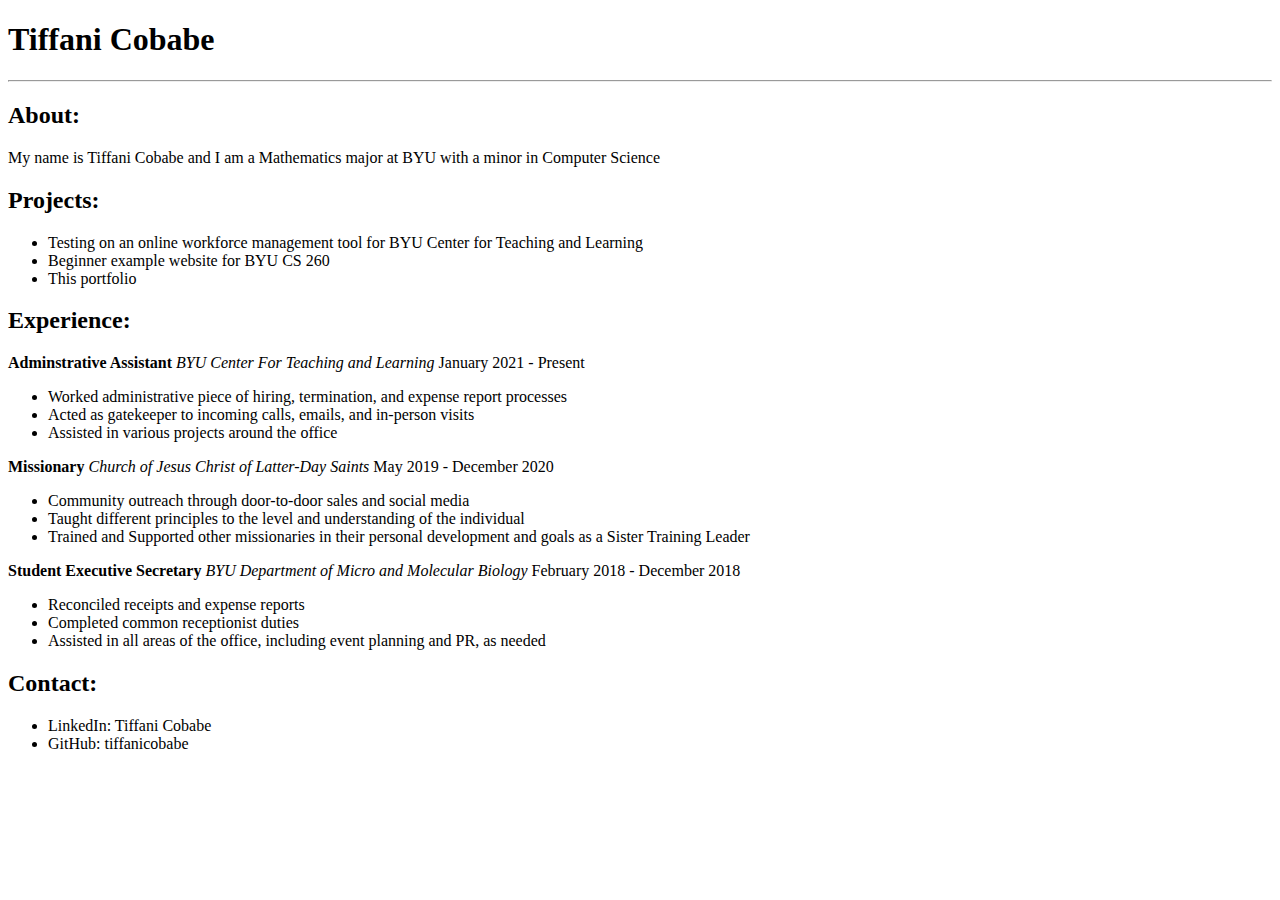
==== index.html @ 6058f144 "First commit" ====
<!DOCTYPE html>
<html>
<head>
	<title> This is my portfolio</title>
</head>
<body>
	<h1>Tiffani Cobabe</h1>
	<hr/>
	<h2>About:</h2>
<p> My name is Tiffani Cobabe and I am a Mathematics major at BYU with a minor in Computer Science</p>

	<h2>Projects:</h2>
<ul>
	<li>Testing on an online workforce management tool for BYU Center for Teaching and Learning</li>
	<li>Beginner example website for BYU CS 260</li>
	<li>This portfolio</li>
</ul>

	<h2>Experience:</h2>

<p> <strong> Adminstrative Assistant </strong><em> BYU Center For Teaching and Learning </em> January 2021 - Present
</br> <ul>
	<li>Worked administrative piece of hiring, termination, and expense report processes</li>
	<li>Acted as gatekeeper to incoming calls, emails, and in-person visits</li>
	<li>Assisted in various projects around the office</li>
</ul>
</p>

<p><strong> Missionary </strong><em> Church of Jesus Christ of Latter-Day Saints </em> May 2019 - December 2020
</br><ul>
	<li>Community outreach through door-to-door sales and social media</li>
	<li>Taught different principles to the level and understanding of the individual</li>
	<li>Trained and Supported other missionaries in their personal development and goals as a Sister Training Leader</li>
</ul>
</p>

<p> <strong> Student Executive Secretary </strong><em> BYU Department of Micro and Molecular Biology </em> February 2018 - December 2018
</br><ul>
	<li>Reconciled receipts and expense reports</li>
	<li>Completed common receptionist duties</li>
	<li>Assisted in all areas of the office, including event planning and PR, as needed</li>
</ul>
</p>

	<h2>Contact:</h2>

<ul>
	<li>LinkedIn: Tiffani Cobabe</li>
	<li>GitHub: tiffanicobabe</li>
</ul>
</body>

</html>
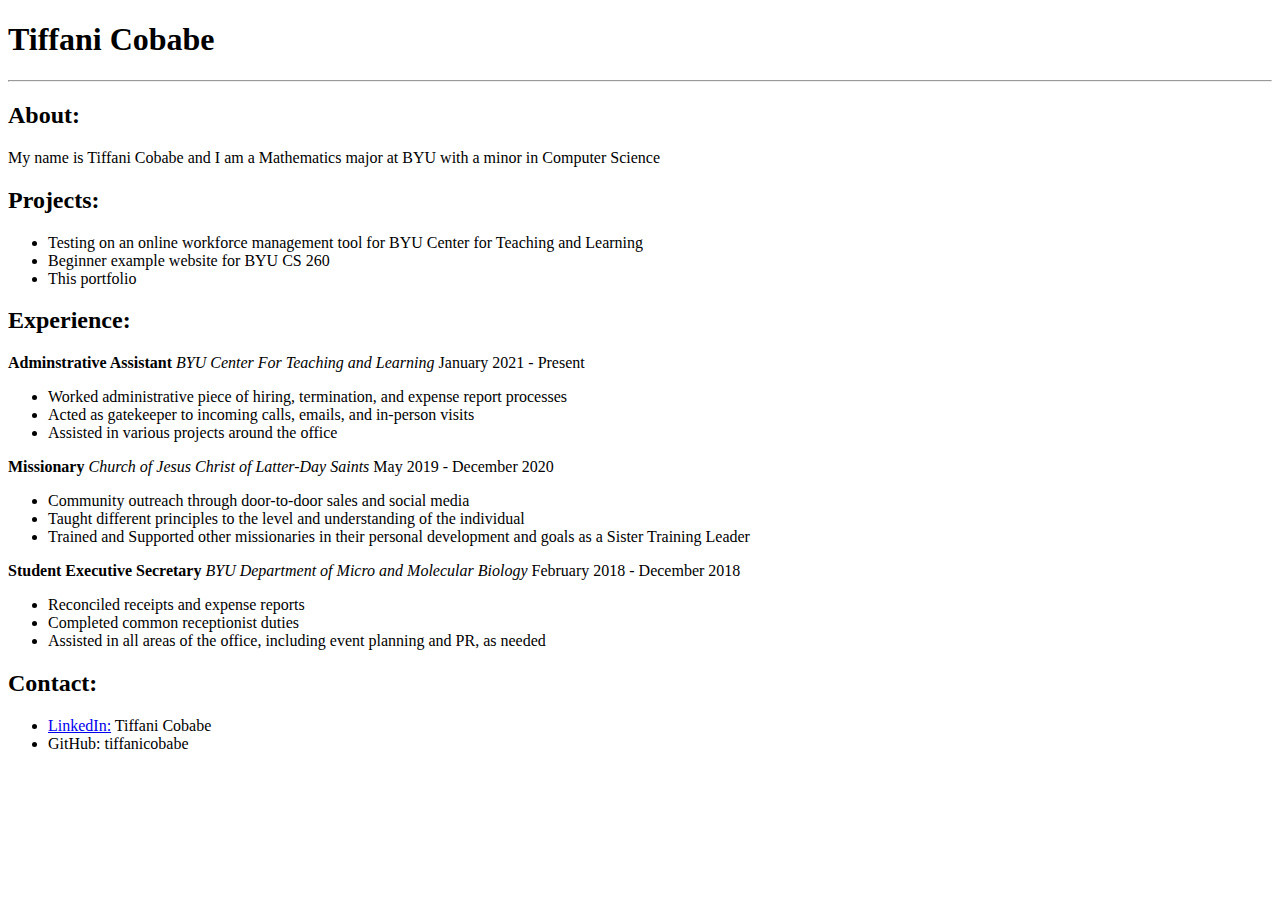
==== commit 57bd11d2: "Added link" ====
--- a/index.html
+++ b/index.html
@@ -45,7 +45,7 @@
 	<h2>Contact:</h2>
 
 <ul>
-	<li>LinkedIn: Tiffani Cobabe</li>
+	<li><a href='linkedin.com/in/tiffani-cobabe-960451211'>LinkedIn:</a> Tiffani Cobabe</li>
 	<li>GitHub: tiffanicobabe</li>
 </ul>
 </body>
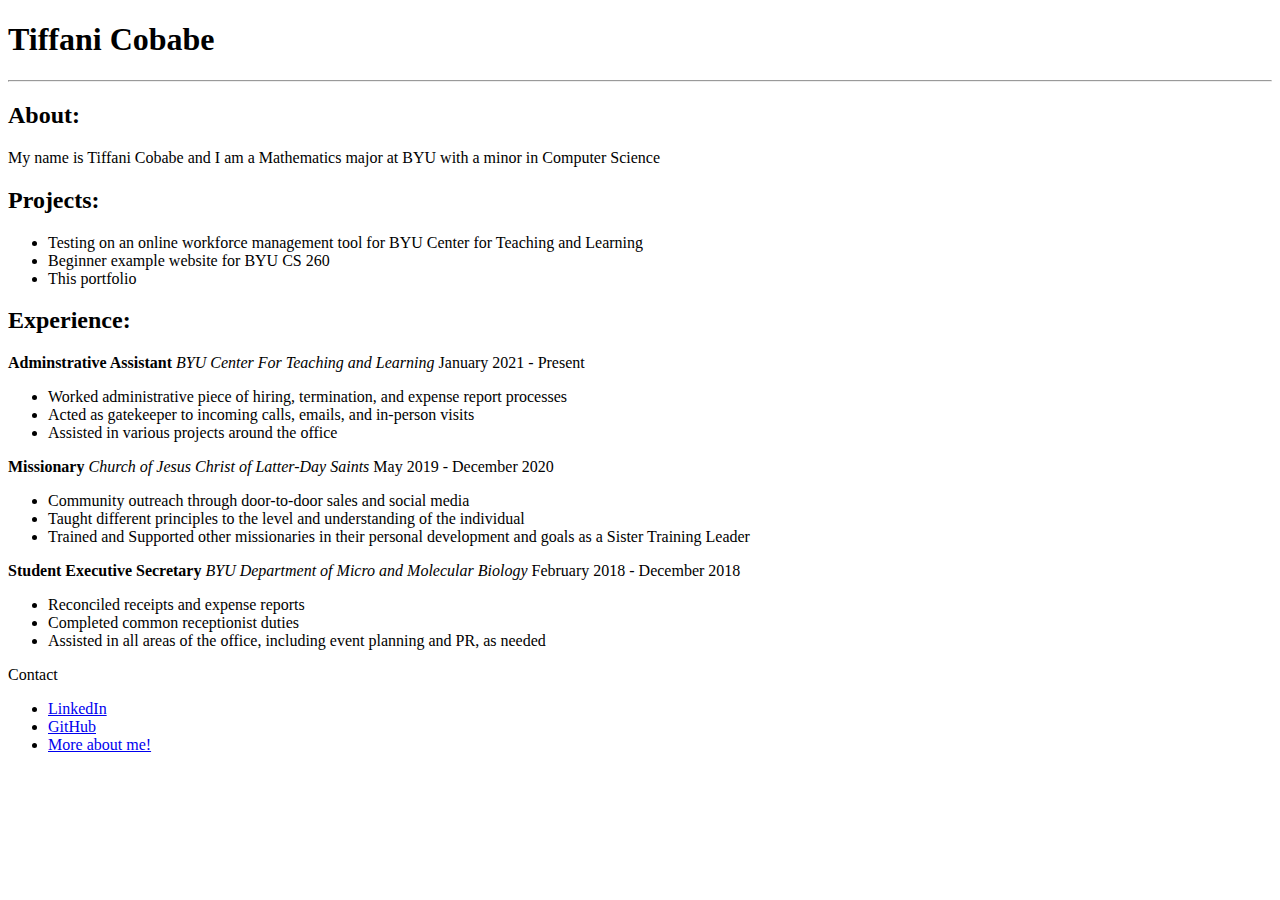
==== commit 6281b29c: "Added style" ====
--- a/index.html
+++ b/index.html
@@ -1,6 +1,7 @@
 <!DOCTYPE html>
 <html>
 <head>
+	<link rel='stylesheet' href='style.css'/>
 	<title> This is my portfolio</title>
 </head>
 <body>
@@ -42,12 +43,14 @@
 </ul>
 </p>
 
-	<h2>Contact:</h2>
+<div class='button'>Contact</div>
 
-<ul>
-	<li><a href='linkedin.com/in/tiffani-cobabe-960451211'>LinkedIn:</a> Tiffani Cobabe</li>
-	<li>GitHub: tiffanicobabe</li>
+<ul id='navigation'>
+	<li class='navlist'><a href='linkedin.com/in/tiffani-cobabe-960451211'>LinkedIn</a></li>
+	<li class='navlist'><a href='github.com/tiffanicobabe'>GitHub</a></li>
+	<li class='navlist'><a href='about.html'>More about me!</a></li>
 </ul>
+
 </body>
 
 </html>
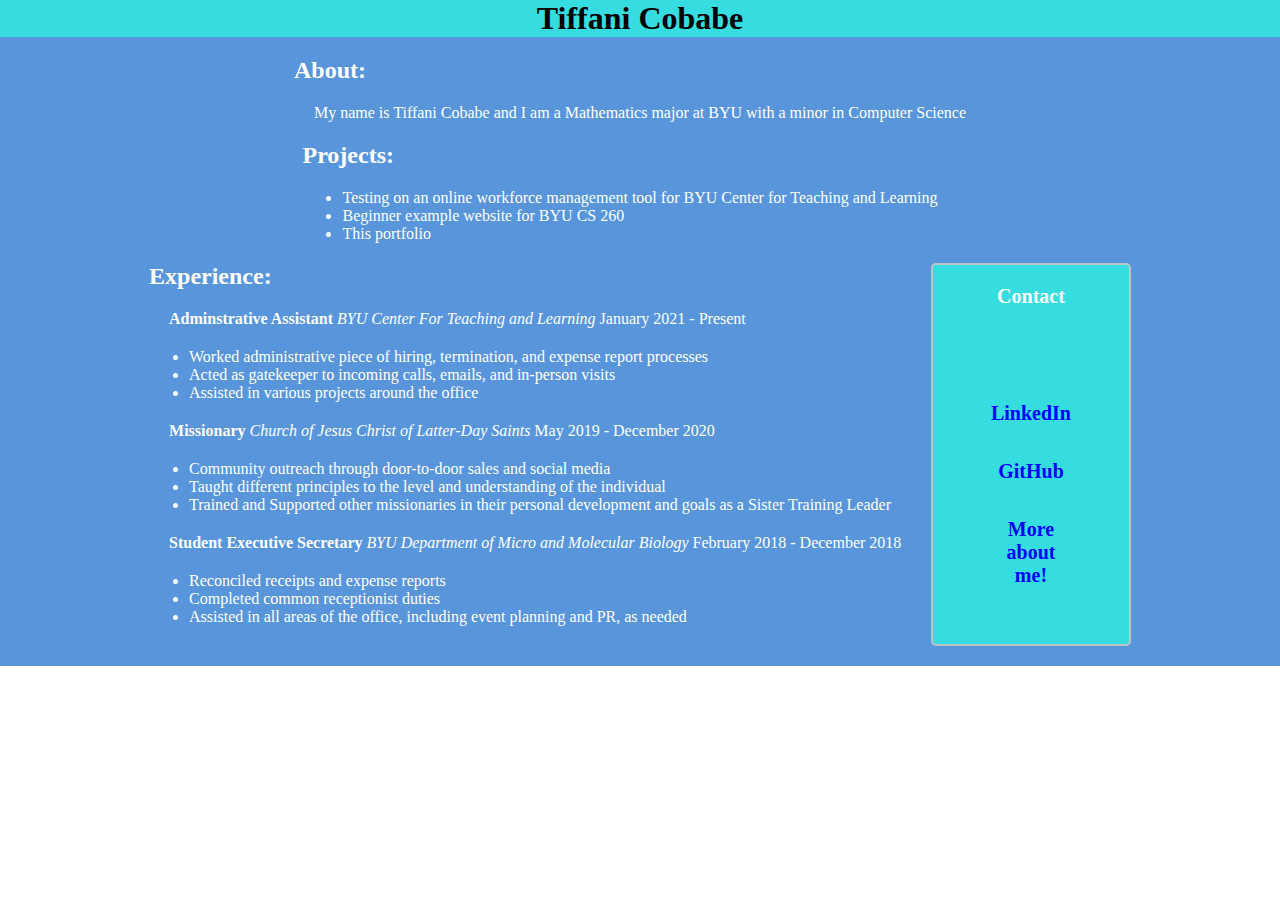
==== commit 959d1cb4: "Added flow" ====
--- a/index.html
+++ b/index.html
@@ -6,18 +6,22 @@
 </head>
 <body>
 	<h1>Tiffani Cobabe</h1>
-	<hr/>
-	<h2>About:</h2>
-<p> My name is Tiffani Cobabe and I am a Mathematics major at BYU with a minor in Computer Science</p>
-
-	<h2>Projects:</h2>
+	<div class='container'>
+		
+		<div class='top'>
+		<h2>About:</h2>
+		<p> My name is Tiffani Cobabe and I am a Mathematics major at BYU with a minor in Computer Science</p>
+		</div>
+		<div class='item'><h2>Projects:</h2>
 <ul>
 	<li>Testing on an online workforce management tool for BYU Center for Teaching and Learning</li>
 	<li>Beginner example website for BYU CS 260</li>
 	<li>This portfolio</li>
 </ul>
+		</div>
 
-	<h2>Experience:</h2>
+		<div class = 'item'>
+		<h2>Experience:</h2>
 
 <p> <strong> Adminstrative Assistant </strong><em> BYU Center For Teaching and Learning </em> January 2021 - Present
 </br> <ul>
@@ -42,15 +46,18 @@
 	<li>Assisted in all areas of the office, including event planning and PR, as needed</li>
 </ul>
 </p>
+		</div>
 
-<div class='button'>Contact</div>
+<div class='button'>Contact
 
-<ul id='navigation'>
+<ul id='contact'>
 	<li class='navlist'><a href='linkedin.com/in/tiffani-cobabe-960451211'>LinkedIn</a></li>
 	<li class='navlist'><a href='github.com/tiffanicobabe'>GitHub</a></li>
 	<li class='navlist'><a href='about.html'>More about me!</a></li>
 </ul>
-
+</div>
+	</div>
 </body>
 
 </html>
+
--- a/style.css
+++ b/style.css
@@ -0,0 +1,89 @@
+* {
+	margin: 0;
+	padding: 0;
+	box-sizing: border-box;
+}
+h1 {
+	text-align: center;
+	background-color: #35DCE0;
+}
+.container {
+	color: #fff;
+	background-color: #5995DA;
+	padding: 20px 0;
+
+	display: flex;
+	justify-content: center;
+	margin: 0 auto;
+	flex-wrap: wrap;
+}
+h2 {
+	font-family: "Brush Script MT";
+}
+.button {
+	text-align: center;
+	font-size: 20px;
+	background-color: #35DCE0;
+	width: 200px;
+	border: 2px solid #BEC3C3;
+	font-weight: bold;
+	padding: 20px;
+	border-radius: 5px;
+	box-sizing: border-box;
+	display: flex;
+	list-style-type: none;
+	justify-content: center;
+	flex-wrap: wrap;
+}
+#contact {
+	display: flex;
+	list-style-type: none;
+	justify-content: center;
+	flex-wrap: wrap;
+	flex-direction: column;
+	justify-content: space-around;
+}
+p {
+	margin: 20px 20px;
+}
+ul {
+	margin: 20px 40px;
+}
+.navlist {
+	list-style-type: none;
+	width: 100px;
+}
+a {
+	background-color: #35DCE0;
+	display: block;
+	padding: 8px;
+}
+a:link {
+	color: blue;
+	text-decoration: none;
+}
+a:visited {
+	color: purple;
+}
+a:hover {
+	color: aqua;
+	text-decoration: none;
+}
+a:active {
+	color:red;
+}
+
+.item {
+
+}
+
+@media only screen and (max-width: 410px) {
+	.container { 
+		background-color: #7FFFD4;
+	}
+	#contact {
+		flex-direction: row;
+	}
+
+}
+
